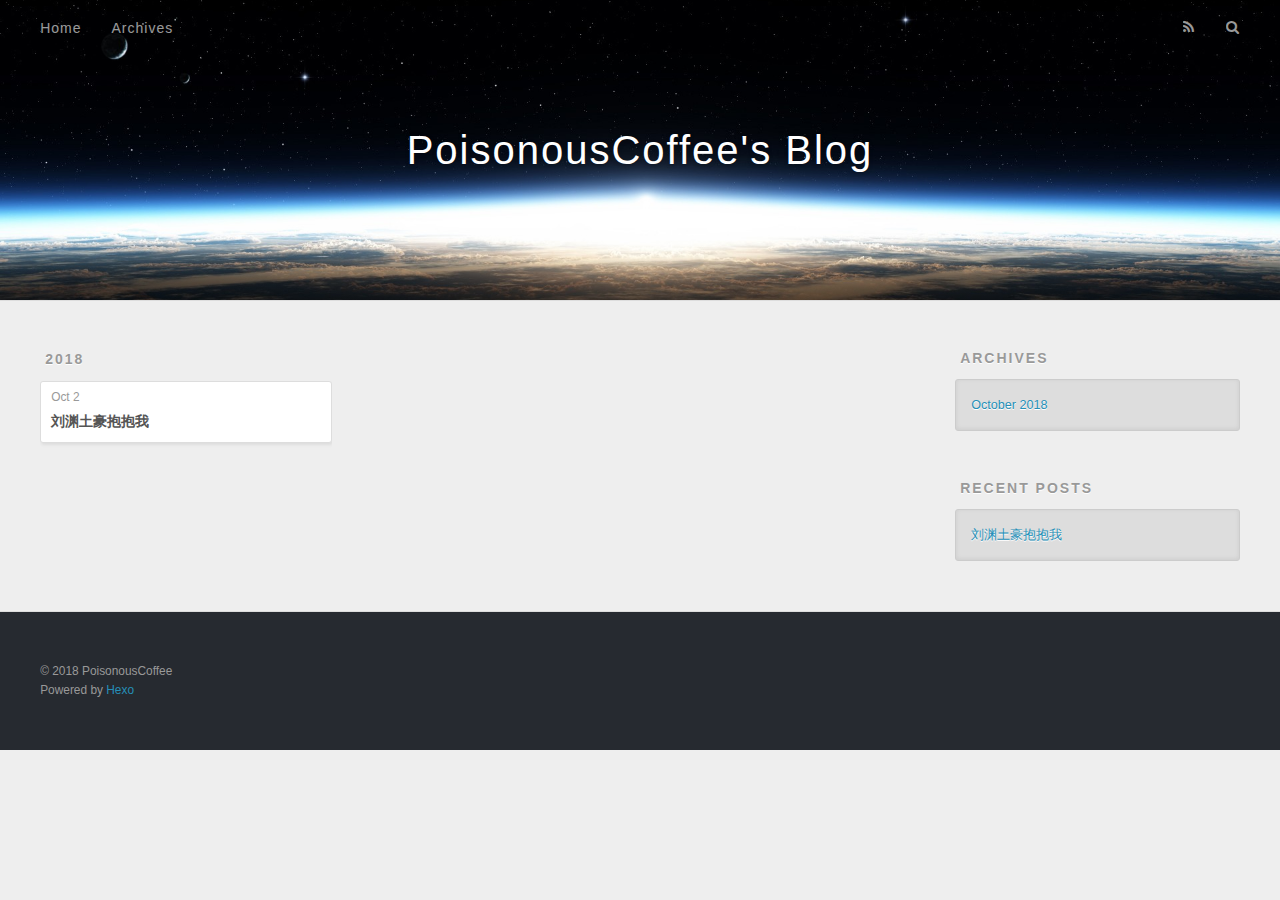
==== archives/index.html @ a5f3a091 "Site updated: 2018-10-02 22:45:24" ====
<!DOCTYPE html>
<html>
<head>
  <meta charset="utf-8">
  

  
  <title>Archives | PoisonousCoffee&#39;s Blog</title>
  <meta name="viewport" content="width=device-width, initial-scale=1, maximum-scale=1">
  <meta property="og:type" content="website">
<meta property="og:title" content="PoisonousCoffee&#39;s Blog">
<meta property="og:url" content="https://poisonouscoffee.github.io/archives/index.html">
<meta property="og:site_name" content="PoisonousCoffee&#39;s Blog">
<meta property="og:locale" content="default">
<meta name="twitter:card" content="summary">
<meta name="twitter:title" content="PoisonousCoffee&#39;s Blog">
  
    <link rel="alternate" href="/atom.xml" title="PoisonousCoffee&#39;s Blog" type="application/atom+xml">
  
  
    <link rel="icon" href="/favicon.png">
  
  
    <link href="//fonts.googleapis.com/css?family=Source+Code+Pro" rel="stylesheet" type="text/css">
  
  <link rel="stylesheet" href="/css/style.css">
</head>

<body>
  <div id="container">
    <div id="wrap">
      <header id="header">
  <div id="banner"></div>
  <div id="header-outer" class="outer">
    <div id="header-title" class="inner">
      <h1 id="logo-wrap">
        <a href="/" id="logo">PoisonousCoffee&#39;s Blog</a>
      </h1>
      
    </div>
    <div id="header-inner" class="inner">
      <nav id="main-nav">
        <a id="main-nav-toggle" class="nav-icon"></a>
        
          <a class="main-nav-link" href="/">Home</a>
        
          <a class="main-nav-link" href="/archives">Archives</a>
        
      </nav>
      <nav id="sub-nav">
        
          <a id="nav-rss-link" class="nav-icon" href="/atom.xml" title="RSS Feed"></a>
        
        <a id="nav-search-btn" class="nav-icon" title="Search"></a>
      </nav>
      <div id="search-form-wrap">
        <form action="//google.com/search" method="get" accept-charset="UTF-8" class="search-form"><input type="search" name="q" class="search-form-input" placeholder="Search"><button type="submit" class="search-form-submit">&#xF002;</button><input type="hidden" name="sitesearch" value="https://poisonouscoffee.github.io"></form>
      </div>
    </div>
  </div>
</header>
      <div class="outer">
        <section id="main">
  
  
    
    
      
      
      <section class="archives-wrap">
        <div class="archive-year-wrap">
          <a href="/archives/2018" class="archive-year">2018</a>
        </div>
        <div class="archives">
    
    <article class="archive-article archive-type-post">
  <div class="archive-article-inner">
    <header class="archive-article-header">
      <a href="/2018/10/02/刘渊土豪抱抱我/" class="archive-article-date">
  <time datetime="2018-10-02T14:28:50.000Z" itemprop="datePublished">Oct 2</time>
</a>
      
  
    <h1 itemprop="name">
      <a class="archive-article-title" href="/2018/10/02/刘渊土豪抱抱我/">刘渊土豪抱抱我</a>
    </h1>
  

    </header>
  </div>
</article>
  
  
    </div></section>
  


</section>
        
          <aside id="sidebar">
  
    

  
    

  
    
  
    
  <div class="widget-wrap">
    <h3 class="widget-title">Archives</h3>
    <div class="widget">
      <ul class="archive-list"><li class="archive-list-item"><a class="archive-list-link" href="/archives/2018/10/">October 2018</a></li></ul>
    </div>
  </div>


  
    
  <div class="widget-wrap">
    <h3 class="widget-title">Recent Posts</h3>
    <div class="widget">
      <ul>
        
          <li>
            <a href="/2018/10/02/刘渊土豪抱抱我/">刘渊土豪抱抱我</a>
          </li>
        
      </ul>
    </div>
  </div>

  
</aside>
        
      </div>
      <footer id="footer">
  
  <div class="outer">
    <div id="footer-info" class="inner">
      &copy; 2018 PoisonousCoffee<br>
      Powered by <a href="http://hexo.io/" target="_blank">Hexo</a>
    </div>
  </div>
</footer>
    </div>
    <nav id="mobile-nav">
  
    <a href="/" class="mobile-nav-link">Home</a>
  
    <a href="/archives" class="mobile-nav-link">Archives</a>
  
</nav>
    

<script src="//ajax.googleapis.com/ajax/libs/jquery/2.0.3/jquery.min.js"></script>


  <link rel="stylesheet" href="/fancybox/jquery.fancybox.css">
  <script src="/fancybox/jquery.fancybox.pack.js"></script>


<script src="/js/script.js"></script>



  </div>
</body>
</html>
---- css/style.css ----
body {
  width: 100%;
}
body:before,
body:after {
  content: "";
  display: table;
}
body:after {
  clear: both;
}
html,
body,
div,
span,
applet,
object,
iframe,
h1,
h2,
h3,
h4,
h5,
h6,
p,
blockquote,
pre,
a,
abbr,
acronym,
address,
big,
cite,
code,
del,
dfn,
em,
img,
ins,
kbd,
q,
s,
samp,
small,
strike,
strong,
sub,
sup,
tt,
var,
dl,
dt,
dd,
ol,
ul,
li,
fieldset,
form,
label,
legend,
table,
caption,
tbody,
tfoot,
thead,
tr,
th,
td {
  margin: 0;
  padding: 0;
  border: 0;
  outline: 0;
  font-weight: inherit;
  font-style: inherit;
  font-family: inherit;
  font-size: 100%;
  vertical-align: baseline;
}
body {
  line-height: 1;
  color: #000;
  background: #fff;
}
ol,
ul {
  list-style: none;
}
table {
  border-collapse: separate;
  border-spacing: 0;
  vertical-align: middle;
}
caption,
th,
td {
  text-align: left;
  font-weight: normal;
  vertical-align: middle;
}
a img {
  border: none;
}
input,
button {
  margin: 0;
  padding: 0;
}
input::-moz-focus-inner,
button::-moz-focus-inner {
  border: 0;
  padding: 0;
}
@font-face {
  font-family: FontAwesome;
  font-style: normal;
  font-weight: normal;
  src: url("fonts/fontawesome-webfont.eot?v=#4.0.3");
  src: url("fonts/fontawesome-webfont.eot?#iefix&v=#4.0.3") format("embedded-opentype"), url("fonts/fontawesome-webfont.woff?v=#4.0.3") format("woff"), url("fonts/fontawesome-webfont.ttf?v=#4.0.3") format("truetype"), url("fonts/fontawesome-webfont.svg#fontawesomeregular?v=#4.0.3") format("svg");
}
html,
body,
#container {
  height: 100%;
}
body {
  background: #eee;
  font: 14px -apple-system, BlinkMacSystemFont, "Segoe UI", "Roboto", "Oxygen", "Ubuntu", "Cantarell", "Fira Sans", "Droid Sans", "Helvetica Neue", sans-serif;
  -webkit-text-size-adjust: 100%;
}
.outer {
  max-width: 1220px;
  margin: 0 auto;
  padding: 0 20px;
}
.outer:before,
.outer:after {
  content: "";
  display: table;
}
.outer:after {
  clear: both;
}
.inner {
  display: inline;
  float: left;
  width: 98.33333333333333%;
  margin: 0 0.833333333333333%;
}
.left,
.alignleft {
  float: left;
}
.right,
.alignright {
  float: right;
}
.clear {
  clear: both;
}
#container {
  position: relative;
}
.mobile-nav-on {
  overflow: hidden;
}
#wrap {
  height: 100%;
  width: 100%;
  position: absolute;
  top: 0;
  left: 0;
  -webkit-transition: 0.2s ease-out;
  -moz-transition: 0.2s ease-out;
  -ms-transition: 0.2s ease-out;
  transition: 0.2s ease-out;
  z-index: 1;
  background: #eee;
}
.mobile-nav-on #wrap {
  left: 280px;
}
@media screen and (min-width: 768px) {
  #main {
    display: inline;
    float: left;
    width: 73.33333333333333%;
    margin: 0 0.833333333333333%;
  }
}
.article-date,
.article-category-link,
.archive-year,
.widget-title {
  text-decoration: none;
  text-transform: uppercase;
  letter-spacing: 2px;
  color: #999;
  margin-bottom: 1em;
  margin-left: 5px;
  line-height: 1em;
  text-shadow: 0 1px #fff;
  font-weight: bold;
}
.article-inner,
.archive-article-inner {
  background: #fff;
  -webkit-box-shadow: 1px 2px 3px #ddd;
  box-shadow: 1px 2px 3px #ddd;
  border: 1px solid #ddd;
  border-radius: 3px;
}
.article-entry h1,
.widget h1 {
  font-size: 2em;
}
.article-entry h2,
.widget h2 {
  font-size: 1.5em;
}
.article-entry h3,
.widget h3 {
  font-size: 1.3em;
}
.article-entry h4,
.widget h4 {
  font-size: 1.2em;
}
.article-entry h5,
.widget h5 {
  font-size: 1em;
}
.article-entry h6,
.widget h6 {
  font-size: 1em;
  color: #999;
}
.article-entry hr,
.widget hr {
  border: 1px dashed #ddd;
}
.article-entry strong,
.widget strong {
  font-weight: bold;
}
.article-entry em,
.widget em,
.article-entry cite,
.widget cite {
  font-style: italic;
}
.article-entry sup,
.widget sup,
.article-entry sub,
.widget sub {
  font-size: 0.75em;
  line-height: 0;
  position: relative;
  vertical-align: baseline;
}
.article-entry sup,
.widget sup {
  top: -0.5em;
}
.article-entry sub,
.widget sub {
  bottom: -0.2em;
}
.article-entry small,
.widget small {
  font-size: 0.85em;
}
.article-entry acronym,
.widget acronym,
.article-entry abbr,
.widget abbr {
  border-bottom: 1px dotted;
}
.article-entry ul,
.widget ul,
.article-entry ol,
.widget ol,
.article-entry dl,
.widget dl {
  margin: 0 20px;
  line-height: 1.6em;
}
.article-entry ul ul,
.widget ul ul,
.article-entry ol ul,
.widget ol ul,
.article-entry ul ol,
.widget ul ol,
.article-entry ol ol,
.widget ol ol {
  margin-top: 0;
  margin-bottom: 0;
}
.article-entry ul,
.widget ul {
  list-style: disc;
}
.article-entry ol,
.widget ol {
  list-style: decimal;
}
.article-entry dt,
.widget dt {
  font-weight: bold;
}
#header {
  height: 300px;
  position: relative;
  border-bottom: 1px solid #ddd;
}
#header:before,
#header:after {
  content: "";
  position: absolute;
  left: 0;
  right: 0;
  height: 40px;
}
#header:before {
  top: 0;
  background: -webkit-linear-gradient(rgba(0,0,0,0.2), transparent);
  background: -moz-linear-gradient(rgba(0,0,0,0.2), transparent);
  background: -ms-linear-gradient(rgba(0,0,0,0.2), transparent);
  background: linear-gradient(rgba(0,0,0,0.2), transparent);
}
#header:after {
  bottom: 0;
  background: -webkit-linear-gradient(transparent, rgba(0,0,0,0.2));
  background: -moz-linear-gradient(transparent, rgba(0,0,0,0.2));
  background: -ms-linear-gradient(transparent, rgba(0,0,0,0.2));
  background: linear-gradient(transparent, rgba(0,0,0,0.2));
}
#header-outer {
  height: 100%;
  position: relative;
}
#header-inner {
  position: relative;
  overflow: hidden;
}
#banner {
  position: absolute;
  top: 0;
  left: 0;
  width: 100%;
  height: 100%;
  background: url("images/banner.jpg") center #000;
  -webkit-background-size: cover;
  -moz-background-size: cover;
  background-size: cover;
  z-index: -1;
}
#header-title {
  text-align: center;
  height: 40px;
  position: absolute;
  top: 50%;
  left: 0;
  margin-top: -20px;
}
#logo,
#subtitle {
  text-decoration: none;
  color: #fff;
  font-weight: 300;
  text-shadow: 0 1px 4px rgba(0,0,0,0.3);
}
#logo {
  font-size: 40px;
  line-height: 40px;
  letter-spacing: 2px;
}
#subtitle {
  font-size: 16px;
  line-height: 16px;
  letter-spacing: 1px;
}
#subtitle-wrap {
  margin-top: 16px;
}
#main-nav {
  float: left;
  margin-left: -15px;
}
.nav-icon,
.main-nav-link {
  float: left;
  color: #fff;
  opacity: 0.6;
  text-decoration: none;
  text-shadow: 0 1px rgba(0,0,0,0.2);
  -webkit-transition: opacity 0.2s;
  -moz-transition: opacity 0.2s;
  -ms-transition: opacity 0.2s;
  transition: opacity 0.2s;
  display: block;
  padding: 20px 15px;
}
.nav-icon:hover,
.main-nav-link:hover {
  opacity: 1;
}
.nav-icon {
  font-family: FontAwesome;
  text-align: center;
  font-size: 14px;
  width: 14px;
  height: 14px;
  padding: 20px 15px;
  position: relative;
  cursor: pointer;
}
.main-nav-link {
  font-weight: 300;
  letter-spacing: 1px;
}
@media screen and (max-width: 479px) {
  .main-nav-link {
    display: none;
  }
}
#main-nav-toggle {
  display: none;
}
#main-nav-toggle:before {
  content: "\f0c9";
}
@media screen and (max-width: 479px) {
  #main-nav-toggle {
    display: block;
  }
}
#sub-nav {
  float: right;
  margin-right: -15px;
}
#nav-rss-link:before {
  content: "\f09e";
}
#nav-search-btn:before {
  content: "\f002";
}
#search-form-wrap {
  position: absolute;
  top: 15px;
  width: 150px;
  height: 30px;
  right: -150px;
  opacity: 0;
  -webkit-transition: 0.2s ease-out;
  -moz-transition: 0.2s ease-out;
  -ms-transition: 0.2s ease-out;
  transition: 0.2s ease-out;
}
#search-form-wrap.on {
  opacity: 1;
  right: 0;
}
@media screen and (max-width: 479px) {
  #search-form-wrap {
    width: 100%;
    right: -100%;
  }
}
.search-form {
  position: absolute;
  top: 0;
  left: 0;
  right: 0;
  background: #fff;
  padding: 5px 15px;
  border-radius: 15px;
  -webkit-box-shadow: 0 0 10px rgba(0,0,0,0.3);
  box-shadow: 0 0 10px rgba(0,0,0,0.3);
}
.search-form-input {
  border: none;
  background: none;
  color: #555;
  width: 100%;
  font: 13px -apple-system, BlinkMacSystemFont, "Segoe UI", "Roboto", "Oxygen", "Ubuntu", "Cantarell", "Fira Sans", "Droid Sans", "Helvetica Neue", sans-serif;
  outline: none;
}
.search-form-input::-webkit-search-results-decoration,
.search-form-input::-webkit-search-cancel-button {
  -webkit-appearance: none;
}
.search-form-submit {
  position: absolute;
  top: 50%;
  right: 10px;
  margin-top: -7px;
  font: 13px FontAwesome;
  border: none;
  background: none;
  color: #bbb;
  cursor: pointer;
}
.search-form-submit:hover,
.search-form-submit:focus {
  color: #777;
}
.article {
  margin: 50px 0;
}
.article-inner {
  overflow: hidden;
}
.article-meta:before,
.article-meta:after {
  content: "";
  display: table;
}
.article-meta:after {
  clear: both;
}
.article-date {
  float: left;
}
.article-category {
  float: left;
  line-height: 1em;
  color: #ccc;
  text-shadow: 0 1px #fff;
  margin-left: 8px;
}
.article-category:before {
  content: "\2022";
}
.article-category-link {
  margin: 0 12px 1em;
}
.article-header {
  padding: 20px 20px 0;
}
.article-title {
  text-decoration: none;
  font-size: 2em;
  font-weight: bold;
  color: #555;
  line-height: 1.1em;
  -webkit-transition: color 0.2s;
  -moz-transition: color 0.2s;
  -ms-transition: color 0.2s;
  transition: color 0.2s;
}
a.article-title:hover {
  color: #258fb8;
}
.article-entry {
  color: #555;
  padding: 0 20px;
}
.article-entry:before,
.article-entry:after {
  content: "";
  display: table;
}
.article-entry:after {
  clear: both;
}
.article-entry p,
.article-entry table {
  line-height: 1.6em;
  margin: 1.6em 0;
}
.article-entry h1,
.article-entry h2,
.article-entry h3,
.article-entry h4,
.article-entry h5,
.article-entry h6 {
  font-weight: bold;
}
.article-entry h1,
.article-entry h2,
.article-entry h3,
.article-entry h4,
.article-entry h5,
.article-entry h6 {
  line-height: 1.1em;
  margin: 1.1em 0;
}
.article-entry a {
  color: #258fb8;
  text-decoration: none;
}
.article-entry a:hover {
  text-decoration: underline;
}
.article-entry ul,
.article-entry ol,
.article-entry dl {
  margin-top: 1.6em;
  margin-bottom: 1.6em;
}
.article-entry img,
.article-entry video {
  max-width: 100%;
  height: auto;
  display: block;
  margin: auto;
}
.article-entry iframe {
  border: none;
}
.article-entry table {
  width: 100%;
  border-collapse: collapse;
  border-spacing: 0;
}
.article-entry th {
  font-weight: bold;
  border-bottom: 3px solid #ddd;
  padding-bottom: 0.5em;
}
.article-entry td {
  border-bottom: 1px solid #ddd;
  padding: 10px 0;
}
.article-entry blockquote {
  font-family: Georgia, "Times New Roman", serif;
  font-size: 1.4em;
  margin: 1.6em 20px;
  text-align: center;
}
.article-entry blockquote footer {
  font-size: 14px;
  margin: 1.6em 0;
  font-family: -apple-system, BlinkMacSystemFont, "Segoe UI", "Roboto", "Oxygen", "Ubuntu", "Cantarell", "Fira Sans", "Droid Sans", "Helvetica Neue", sans-serif;
}
.article-entry blockquote footer cite:before {
  content: "—";
  padding: 0 0.5em;
}
.article-entry .pullquote {
  text-align: left;
  width: 45%;
  margin: 0;
}
.article-entry .pullquote.left {
  margin-left: 0.5em;
  margin-right: 1em;
}
.article-entry .pullquote.right {
  margin-right: 0.5em;
  margin-left: 1em;
}
.article-entry .caption {
  color: #999;
  display: block;
  font-size: 0.9em;
  margin-top: 0.5em;
  position: relative;
  text-align: center;
}
.article-entry .video-container {
  position: relative;
  padding-top: 56.25%;
  height: 0;
  overflow: hidden;
}
.article-entry .video-container iframe,
.article-entry .video-container object,
.article-entry .video-container embed {
  position: absolute;
  top: 0;
  left: 0;
  width: 100%;
  height: 100%;
  margin-top: 0;
}
.article-more-link a {
  display: inline-block;
  line-height: 1em;
  padding: 6px 15px;
  border-radius: 15px;
  background: #eee;
  color: #999;
  text-shadow: 0 1px #fff;
  text-decoration: none;
}
.article-more-link a:hover {
  background: #258fb8;
  color: #fff;
  text-decoration: none;
  text-shadow: 0 1px #1e7293;
}
.article-footer {
  font-size: 0.85em;
  line-height: 1.6em;
  border-top: 1px solid #ddd;
  padding-top: 1.6em;
  margin: 0 20px 20px;
}
.article-footer:before,
.article-footer:after {
  content: "";
  display: table;
}
.article-footer:after {
  clear: both;
}
.article-footer a {
  color: #999;
  text-decoration: none;
}
.article-footer a:hover {
  color: #555;
}
.article-tag-list-item {
  float: left;
  margin-right: 10px;
}
.article-tag-list-link:before {
  content: "#";
}
.article-comment-link {
  float: right;
}
.article-comment-link:before {
  content: "\f075";
  font-family: FontAwesome;
  padding-right: 8px;
}
.article-share-link {
  cursor: pointer;
  float: right;
  margin-left: 20px;
}
.article-share-link:before {
  content: "\f064";
  font-family: FontAwesome;
  padding-right: 6px;
}
#article-nav {
  position: relative;
}
#article-nav:before,
#article-nav:after {
  content: "";
  display: table;
}
#article-nav:after {
  clear: both;
}
@media screen and (min-width: 768px) {
  #article-nav {
    margin: 50px 0;
  }
  #article-nav:before {
    width: 8px;
    height: 8px;
    position: absolute;
    top: 50%;
    left: 50%;
    margin-top: -4px;
    margin-left: -4px;
    content: "";
    border-radius: 50%;
    background: #ddd;
    -webkit-box-shadow: 0 1px 2px #fff;
    box-shadow: 0 1px 2px #fff;
  }
}
.article-nav-link-wrap {
  text-decoration: none;
  text-shadow: 0 1px #fff;
  color: #999;
  -webkit-box-sizing: border-box;
  -moz-box-sizing: border-box;
  box-sizing: border-box;
  margin-top: 50px;
  text-align: center;
  display: block;
}
.article-nav-link-wrap:hover {
  color: #555;
}
@media screen and (min-width: 768px) {
  .article-nav-link-wrap {
    width: 50%;
    margin-top: 0;
  }
}
@media screen and (min-width: 768px) {
  #article-nav-newer {
    float: left;
    text-align: right;
    padding-right: 20px;
  }
}
@media screen and (min-width: 768px) {
  #article-nav-older {
    float: right;
    text-align: left;
    padding-left: 20px;
  }
}
.article-nav-caption {
  text-transform: uppercase;
  letter-spacing: 2px;
  color: #ddd;
  line-height: 1em;
  font-weight: bold;
}
#article-nav-newer .article-nav-caption {
  margin-right: -2px;
}
.article-nav-title {
  font-size: 0.85em;
  line-height: 1.6em;
  margin-top: 0.5em;
}
.article-share-box {
  position: absolute;
  display: none;
  background: #fff;
  -webkit-box-shadow: 1px 2px 10px rgba(0,0,0,0.2);
  box-shadow: 1px 2px 10px rgba(0,0,0,0.2);
  border-radius: 3px;
  margin-left: -145px;
  overflow: hidden;
  z-index: 1;
}
.article-share-box.on {
  display: block;
}
.article-share-input {
  width: 100%;
  background: none;
  -webkit-box-sizing: border-box;
  -moz-box-sizing: border-box;
  box-sizing: border-box;
  font: 14px -apple-system, BlinkMacSystemFont, "Segoe UI", "Roboto", "Oxygen", "Ubuntu", "Cantarell", "Fira Sans", "Droid Sans", "Helvetica Neue", sans-serif;
  padding: 0 15px;
  color: #555;
  outline: none;
  border: 1px solid #ddd;
  border-radius: 3px 3px 0 0;
  height: 36px;
  line-height: 36px;
}
.article-share-links {
  background: #eee;
}
.article-share-links:before,
.article-share-links:after {
  content: "";
  display: table;
}
.article-share-links:after {
  clear: both;
}
.article-share-twitter,
.article-share-facebook,
.article-share-pinterest,
.article-share-google {
  width: 50px;
  height: 36px;
  display: block;
  float: left;
  position: relative;
  color: #999;
  text-shadow: 0 1px #fff;
}
.article-share-twitter:before,
.article-share-facebook:before,
.article-share-pinterest:before,
.article-share-google:before {
  font-size: 20px;
  font-family: FontAwesome;
  width: 20px;
  height: 20px;
  position: absolute;
  top: 50%;
  left: 50%;
  margin-top: -10px;
  margin-left: -10px;
  text-align: center;
}
.article-share-twitter:hover,
.article-share-facebook:hover,
.article-share-pinterest:hover,
.article-share-google:hover {
  color: #fff;
}
.article-share-twitter:before {
  content: "\f099";
}
.article-share-twitter:hover {
  background: #00aced;
  text-shadow: 0 1px #008abe;
}
.article-share-facebook:before {
  content: "\f09a";
}
.article-share-facebook:hover {
  background: #3b5998;
  text-shadow: 0 1px #2f477a;
}
.article-share-pinterest:before {
  content: "\f0d2";
}
.article-share-pinterest:hover {
  background: #cb2027;
  text-shadow: 0 1px #a21a1f;
}
.article-share-google:before {
  content: "\f0d5";
}
.article-share-google:hover {
  background: #dd4b39;
  text-shadow: 0 1px #be3221;
}
.article-gallery {
  background: #000;
  position: relative;
}
.article-gallery-photos {
  position: relative;
  overflow: hidden;
}
.article-gallery-img {
  display: none;
  max-width: 100%;
}
.article-gallery-img:first-child {
  display: block;
}
.article-gallery-img.loaded {
  position: absolute;
  display: block;
}
.article-gallery-img img {
  display: block;
  max-width: 100%;
  margin: 0 auto;
}
#comments {
  background: #fff;
  -webkit-box-shadow: 1px 2px 3px #ddd;
  box-shadow: 1px 2px 3px #ddd;
  padding: 20px;
  border: 1px solid #ddd;
  border-radius: 3px;
  margin: 50px 0;
}
#comments a {
  color: #258fb8;
}
.archives-wrap {
  margin: 50px 0;
}
.archives:before,
.archives:after {
  content: "";
  display: table;
}
.archives:after {
  clear: both;
}
.archive-year-wrap {
  margin-bottom: 1em;
}
.archives {
  -webkit-column-gap: 10px;
  -moz-column-gap: 10px;
  column-gap: 10px;
}
@media screen and (min-width: 480px) and (max-width: 767px) {
  .archives {
    -webkit-column-count: 2;
    -moz-column-count: 2;
    column-count: 2;
  }
}
@media screen and (min-width: 768px) {
  .archives {
    -webkit-column-count: 3;
    -moz-column-count: 3;
    column-count: 3;
  }
}
.archive-article {
  -webkit-column-break-inside: avoid;
  page-break-inside: avoid;
  overflow: hidden;
  break-inside: avoid-column;
}
.archive-article-inner {
  padding: 10px;
  margin-bottom: 15px;
}
.archive-article-title {
  text-decoration: none;
  font-weight: bold;
  color: #555;
  -webkit-transition: color 0.2s;
  -moz-transition: color 0.2s;
  -ms-transition: color 0.2s;
  transition: color 0.2s;
  line-height: 1.6em;
}
.archive-article-title:hover {
  color: #258fb8;
}
.archive-article-footer {
  margin-top: 1em;
}
.archive-article-date {
  color: #999;
  text-decoration: none;
  font-size: 0.85em;
  line-height: 1em;
  margin-bottom: 0.5em;
  display: block;
}
#page-nav {
  margin: 50px auto;
  background: #fff;
  -webkit-box-shadow: 1px 2px 3px #ddd;
  box-shadow: 1px 2px 3px #ddd;
  border: 1px solid #ddd;
  border-radius: 3px;
  text-align: center;
  color: #999;
  overflow: hidden;
}
#page-nav:before,
#page-nav:after {
  content: "";
  display: table;
}
#page-nav:after {
  clear: both;
}
#page-nav a,
#page-nav span {
  padding: 10px 20px;
  line-height: 1;
  height: 2ex;
}
#page-nav a {
  color: #999;
  text-decoration: none;
}
#page-nav a:hover {
  background: #999;
  color: #fff;
}
#page-nav .prev {
  float: left;
}
#page-nav .next {
  float: right;
}
#page-nav .page-number {
  display: inline-block;
}
@media screen and (max-width: 479px) {
  #page-nav .page-number {
    display: none;
  }
}
#page-nav .current {
  color: #555;
  font-weight: bold;
}
#page-nav .space {
  color: #ddd;
}
#footer {
  background: #262a30;
  padding: 50px 0;
  border-top: 1px solid #ddd;
  color: #999;
}
#footer a {
  color: #258fb8;
  text-decoration: none;
}
#footer a:hover {
  text-decoration: underline;
}
#footer-info {
  line-height: 1.6em;
  font-size: 0.85em;
}
.article-entry pre,
.article-entry .highlight {
  background: #2d2d2d;
  margin: 0 -20px;
  padding: 15px 20px;
  border-style: solid;
  border-color: #ddd;
  border-width: 1px 0;
  overflow: auto;
  color: #ccc;
  line-height: 22.400000000000002px;
}
.article-entry .highlight .gutter pre,
.article-entry .gist .gist-file .gist-data .line-numbers {
  color: #666;
  font-size: 0.85em;
}
.article-entry pre,
.article-entry code {
  font-family: "Source Code Pro", Consolas, Monaco, Menlo, Consolas, monospace;
}
.article-entry code {
  background: #eee;
  text-shadow: 0 1px #fff;
  padding: 0 0.3em;
}
.article-entry pre code {
  background: none;
  text-shadow: none;
  padding: 0;
}
.article-entry .highlight pre {
  border: none;
  margin: 0;
  padding: 0;
}
.article-entry .highlight table {
  margin: 0;
  width: auto;
}
.article-entry .highlight td {
  border: none;
  padding: 0;
}
.article-entry .highlight figcaption {
  font-size: 0.85em;
  color: #999;
  line-height: 1em;
  margin-bottom: 1em;
}
.article-entry .highlight figcaption:before,
.article-entry .highlight figcaption:after {
  content: "";
  display: table;
}
.article-entry .highlight figcaption:after {
  clear: both;
}
.article-entry .highlight figcaption a {
  float: right;
}
.article-entry .highlight .gutter pre {
  text-align: right;
  padding-right: 20px;
}
.article-entry .highlight .line {
  height: 22.400000000000002px;
}
.article-entry .highlight .line.marked {
  background: #515151;
}
.article-entry .gist {
  margin: 0 -20px;
  border-style: solid;
  border-color: #ddd;
  border-width: 1px 0;
  background: #2d2d2d;
  padding: 15px 20px 15px 0;
}
.article-entry .gist .gist-file {
  border: none;
  font-family: "Source Code Pro", Consolas, Monaco, Menlo, Consolas, monospace;
  margin: 0;
}
.article-entry .gist .gist-file .gist-data {
  background: none;
  border: none;
}
.article-entry .gist .gist-file .gist-data .line-numbers {
  background: none;
  border: none;
  padding: 0 20px 0 0;
}
.article-entry .gist .gist-file .gist-data .line-data {
  padding: 0 !important;
}
.article-entry .gist .gist-file .highlight {
  margin: 0;
  padding: 0;
  border: none;
}
.article-entry .gist .gist-file .gist-meta {
  background: #2d2d2d;
  color: #999;
  font: 0.85em -apple-system, BlinkMacSystemFont, "Segoe UI", "Roboto", "Oxygen", "Ubuntu", "Cantarell", "Fira Sans", "Droid Sans", "Helvetica Neue", sans-serif;
  text-shadow: 0 0;
  padding: 0;
  margin-top: 1em;
  margin-left: 20px;
}
.article-entry .gist .gist-file .gist-meta a {
  color: #258fb8;
  font-weight: normal;
}
.article-entry .gist .gist-file .gist-meta a:hover {
  text-decoration: underline;
}
pre .comment,
pre .title {
  color: #999;
}
pre .variable,
pre .attribute,
pre .tag,
pre .regexp,
pre .ruby .constant,
pre .xml .tag .title,
pre .xml .pi,
pre .xml .doctype,
pre .html .doctype,
pre .css .id,
pre .css .class,
pre .css .pseudo {
  color: #f2777a;
}
pre .number,
pre .preprocessor,
pre .built_in,
pre .literal,
pre .params,
pre .constant {
  color: #f99157;
}
pre .class,
pre .ruby .class .title,
pre .css .rules .attribute {
  color: #9c9;
}
pre .string,
pre .value,
pre .inheritance,
pre .header,
pre .ruby .symbol,
pre .xml .cdata {
  color: #9c9;
}
pre .css .hexcolor {
  color: #6cc;
}
pre .function,
pre .python .decorator,
pre .python .title,
pre .ruby .function .title,
pre .ruby .title .keyword,
pre .perl .sub,
pre .javascript .title,
pre .coffeescript .title {
  color: #69c;
}
pre .keyword,
pre .javascript .function {
  color: #c9c;
}
@media screen and (max-width: 479px) {
  #mobile-nav {
    position: absolute;
    top: 0;
    left: 0;
    width: 280px;
    height: 100%;
    background: #191919;
    border-right: 1px solid #fff;
  }
}
@media screen and (max-width: 479px) {
  .mobile-nav-link {
    display: block;
    color: #999;
    text-decoration: none;
    padding: 15px 20px;
    font-weight: bold;
  }
  .mobile-nav-link:hover {
    color: #fff;
  }
}
@media screen and (min-width: 768px) {
  #sidebar {
    display: inline;
    float: left;
    width: 23.333333333333332%;
    margin: 0 0.833333333333333%;
  }
}
.widget-wrap {
  margin: 50px 0;
}
.widget {
  color: #777;
  text-shadow: 0 1px #fff;
  background: #ddd;
  -webkit-box-shadow: 0 -1px 4px #ccc inset;
  box-shadow: 0 -1px 4px #ccc inset;
  border: 1px solid #ccc;
  padding: 15px;
  border-radius: 3px;
}
.widget a {
  color: #258fb8;
  text-decoration: none;
}
.widget a:hover {
  text-decoration: underline;
}
.widget ul ul,
.widget ol ul,
.widget dl ul,
.widget ul ol,
.widget ol ol,
.widget dl ol,
.widget ul dl,
.widget ol dl,
.widget dl dl {
  margin-left: 15px;
  list-style: disc;
}
.widget {
  line-height: 1.6em;
  word-wrap: break-word;
  font-size: 0.9em;
}
.widget ul,
.widget ol {
  list-style: none;
  margin: 0;
}
.widget ul ul,
.widget ol ul,
.widget ul ol,
.widget ol ol {
  margin: 0 20px;
}
.widget ul ul,
.widget ol ul {
  list-style: disc;
}
.widget ul ol,
.widget ol ol {
  list-style: decimal;
}
.category-list-count,
.tag-list-count,
.archive-list-count {
  padding-left: 5px;
  color: #999;
  font-size: 0.85em;
}
.category-list-count:before,
.tag-list-count:before,
.archive-list-count:before {
  content: "(";
}
.category-list-count:after,
.tag-list-count:after,
.archive-list-count:after {
  content: ")";
}
.tagcloud a {
  margin-right: 5px;
  display: inline-block;
}
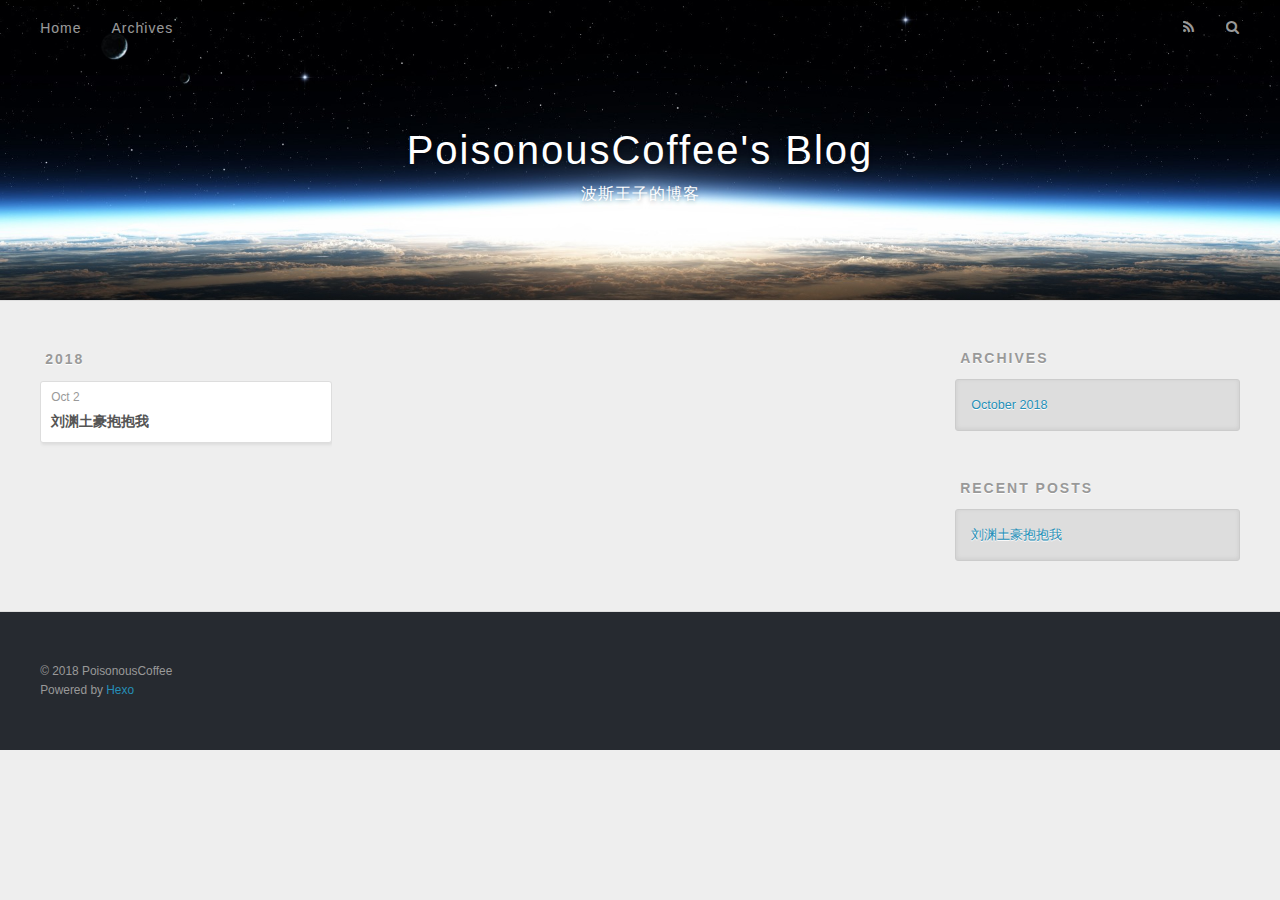
==== commit 78dac372: "Site updated: 2018-10-02 23:04:30" ====
--- a/archives/index.html
+++ b/archives/index.html
@@ -36,6 +36,10 @@
       <h1 id="logo-wrap">
         <a href="/" id="logo">PoisonousCoffee&#39;s Blog</a>
       </h1>
+      
+        <h2 id="subtitle-wrap">
+          <a href="/" id="subtitle">波斯王子的博客</a>
+        </h2>
       
     </div>
     <div id="header-inner" class="inner">
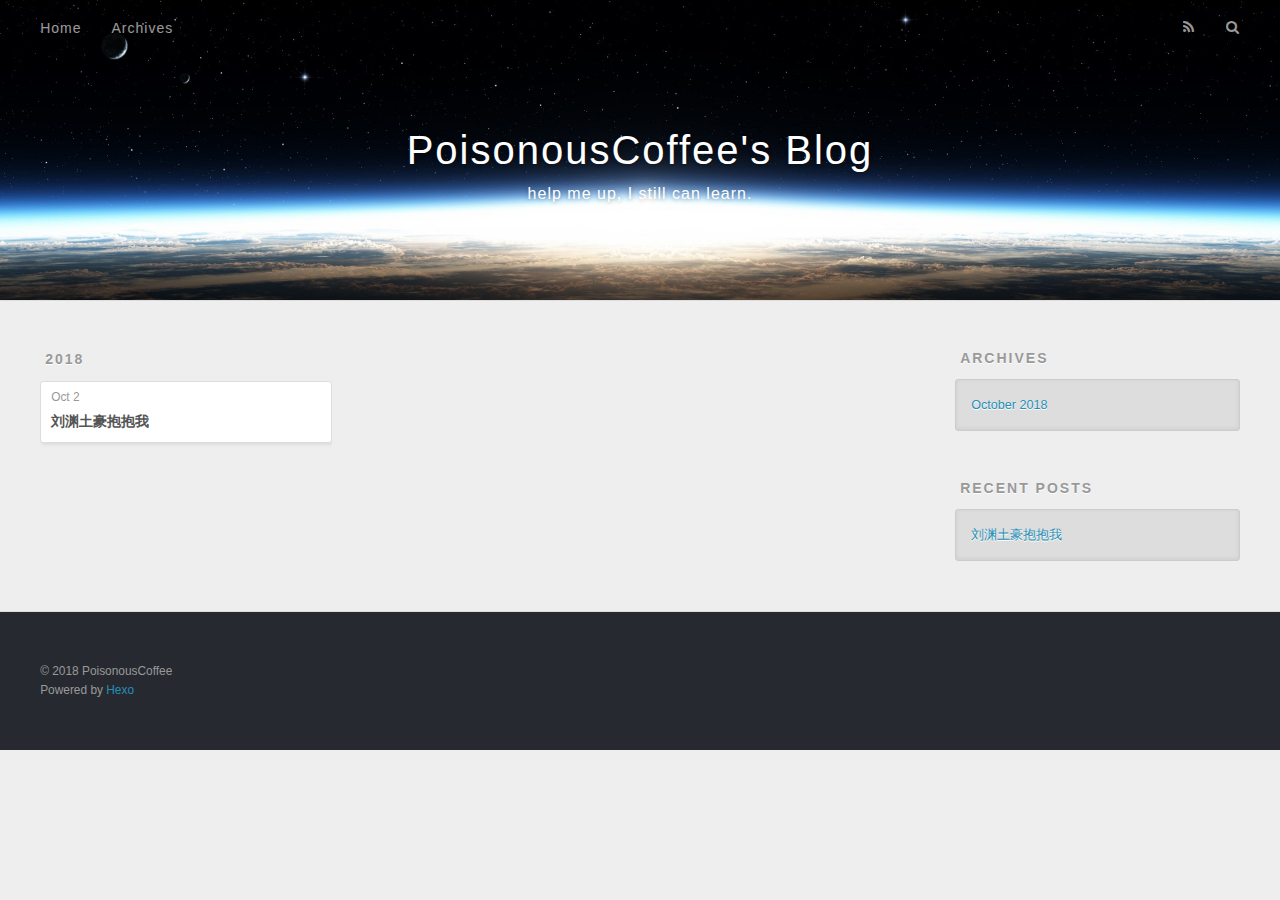
==== commit dd169e7f: "Site updated: 2018-10-02 23:28:53" ====
--- a/archives/index.html
+++ b/archives/index.html
@@ -7,13 +7,17 @@
   
   <title>Archives | PoisonousCoffee&#39;s Blog</title>
   <meta name="viewport" content="width=device-width, initial-scale=1, maximum-scale=1">
-  <meta property="og:type" content="website">
+  <meta name="description" content="想做一个没有感情的CTFer">
+<meta name="keywords" content="波斯王子">
+<meta property="og:type" content="website">
 <meta property="og:title" content="PoisonousCoffee&#39;s Blog">
 <meta property="og:url" content="https://poisonouscoffee.github.io/archives/index.html">
 <meta property="og:site_name" content="PoisonousCoffee&#39;s Blog">
+<meta property="og:description" content="想做一个没有感情的CTFer">
 <meta property="og:locale" content="default">
 <meta name="twitter:card" content="summary">
 <meta name="twitter:title" content="PoisonousCoffee&#39;s Blog">
+<meta name="twitter:description" content="想做一个没有感情的CTFer">
   
     <link rel="alternate" href="/atom.xml" title="PoisonousCoffee&#39;s Blog" type="application/atom+xml">
   
@@ -38,7 +42,7 @@
       </h1>
       
         <h2 id="subtitle-wrap">
-          <a href="/" id="subtitle">波斯王子的博客</a>
+          <a href="/" id="subtitle">help me up, I still can learn.</a>
         </h2>
       
     </div>
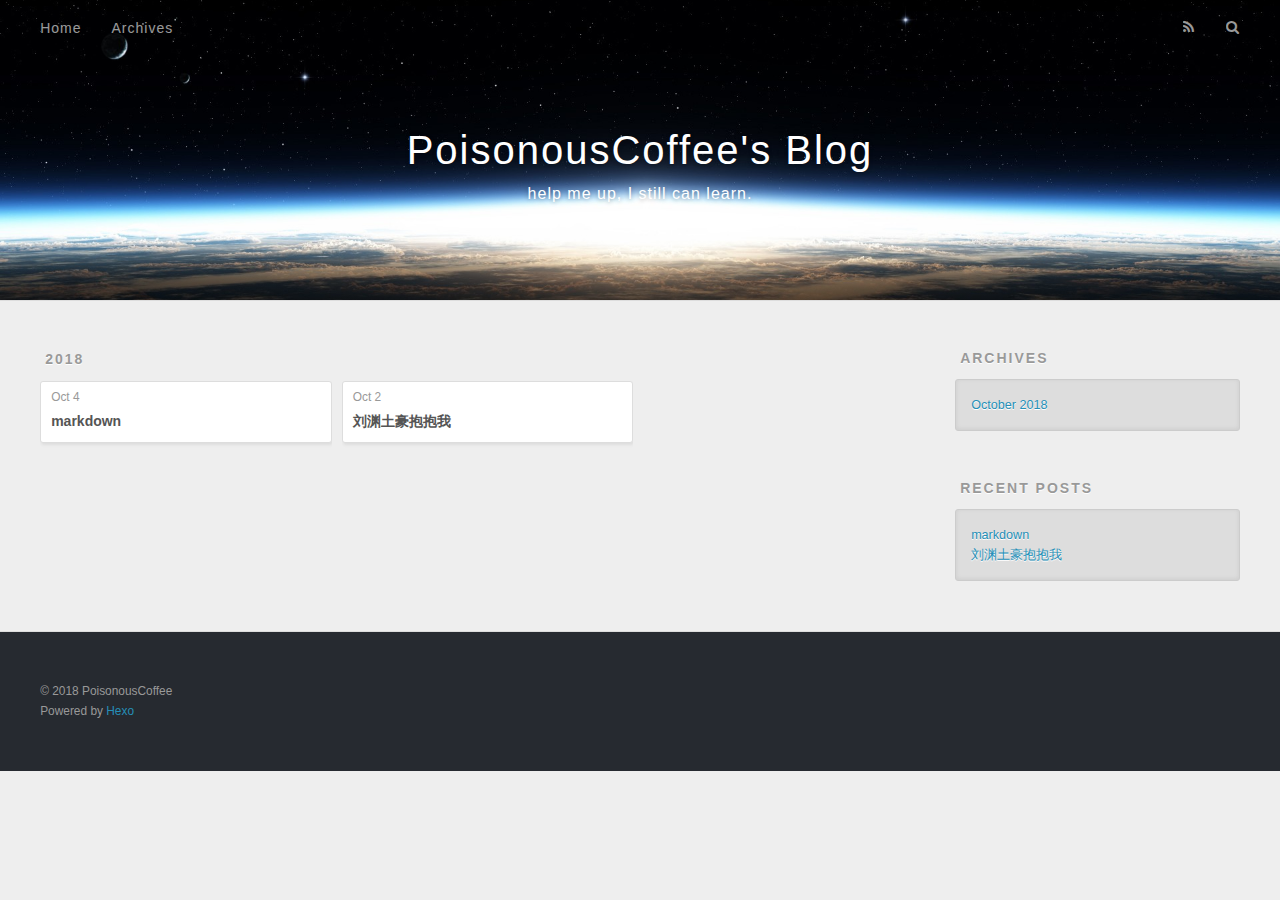
==== commit b2cd42ed: "Site updated: 2018-10-04 13:31:47" ====
--- a/archives/index.html
+++ b/archives/index.html
@@ -84,6 +84,25 @@
     <article class="archive-article archive-type-post">
   <div class="archive-article-inner">
     <header class="archive-article-header">
+      <a href="/2018/10/04/markdown/" class="archive-article-date">
+  <time datetime="2018-10-04T05:30:32.000Z" itemprop="datePublished">Oct 4</time>
+</a>
+      
+  
+    <h1 itemprop="name">
+      <a class="archive-article-title" href="/2018/10/04/markdown/">markdown</a>
+    </h1>
+  
+
+    </header>
+  </div>
+</article>
+  
+    
+    
+    <article class="archive-article archive-type-post">
+  <div class="archive-article-inner">
+    <header class="archive-article-header">
       <a href="/2018/10/02/刘渊土豪抱抱我/" class="archive-article-date">
   <time datetime="2018-10-02T14:28:50.000Z" itemprop="datePublished">Oct 2</time>
 </a>
@@ -132,6 +151,10 @@
       <ul>
         
           <li>
+            <a href="/2018/10/04/markdown/">markdown</a>
+          </li>
+        
+          <li>
             <a href="/2018/10/02/刘渊土豪抱抱我/">刘渊土豪抱抱我</a>
           </li>
         
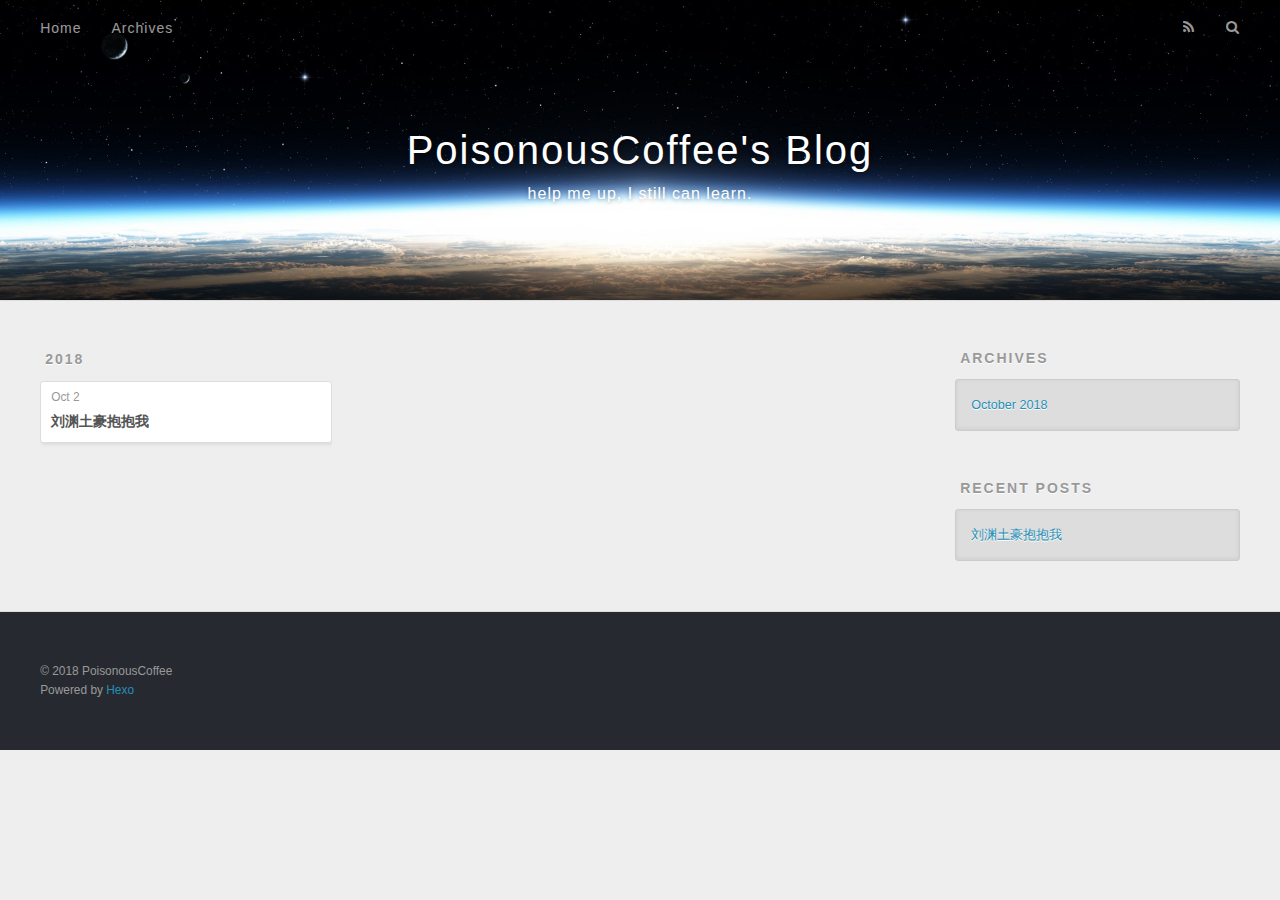
==== commit 4e257bc3: "Site updated: 2018-10-04 15:13:26" ====
--- a/archives/index.html
+++ b/archives/index.html
@@ -84,25 +84,6 @@
     <article class="archive-article archive-type-post">
   <div class="archive-article-inner">
     <header class="archive-article-header">
-      <a href="/2018/10/04/markdown/" class="archive-article-date">
-  <time datetime="2018-10-04T05:30:32.000Z" itemprop="datePublished">Oct 4</time>
-</a>
-      
-  
-    <h1 itemprop="name">
-      <a class="archive-article-title" href="/2018/10/04/markdown/">markdown</a>
-    </h1>
-  
-
-    </header>
-  </div>
-</article>
-  
-    
-    
-    <article class="archive-article archive-type-post">
-  <div class="archive-article-inner">
-    <header class="archive-article-header">
       <a href="/2018/10/02/刘渊土豪抱抱我/" class="archive-article-date">
   <time datetime="2018-10-02T14:28:50.000Z" itemprop="datePublished">Oct 2</time>
 </a>
@@ -151,10 +132,6 @@
       <ul>
         
           <li>
-            <a href="/2018/10/04/markdown/">markdown</a>
-          </li>
-        
-          <li>
             <a href="/2018/10/02/刘渊土豪抱抱我/">刘渊土豪抱抱我</a>
           </li>
         
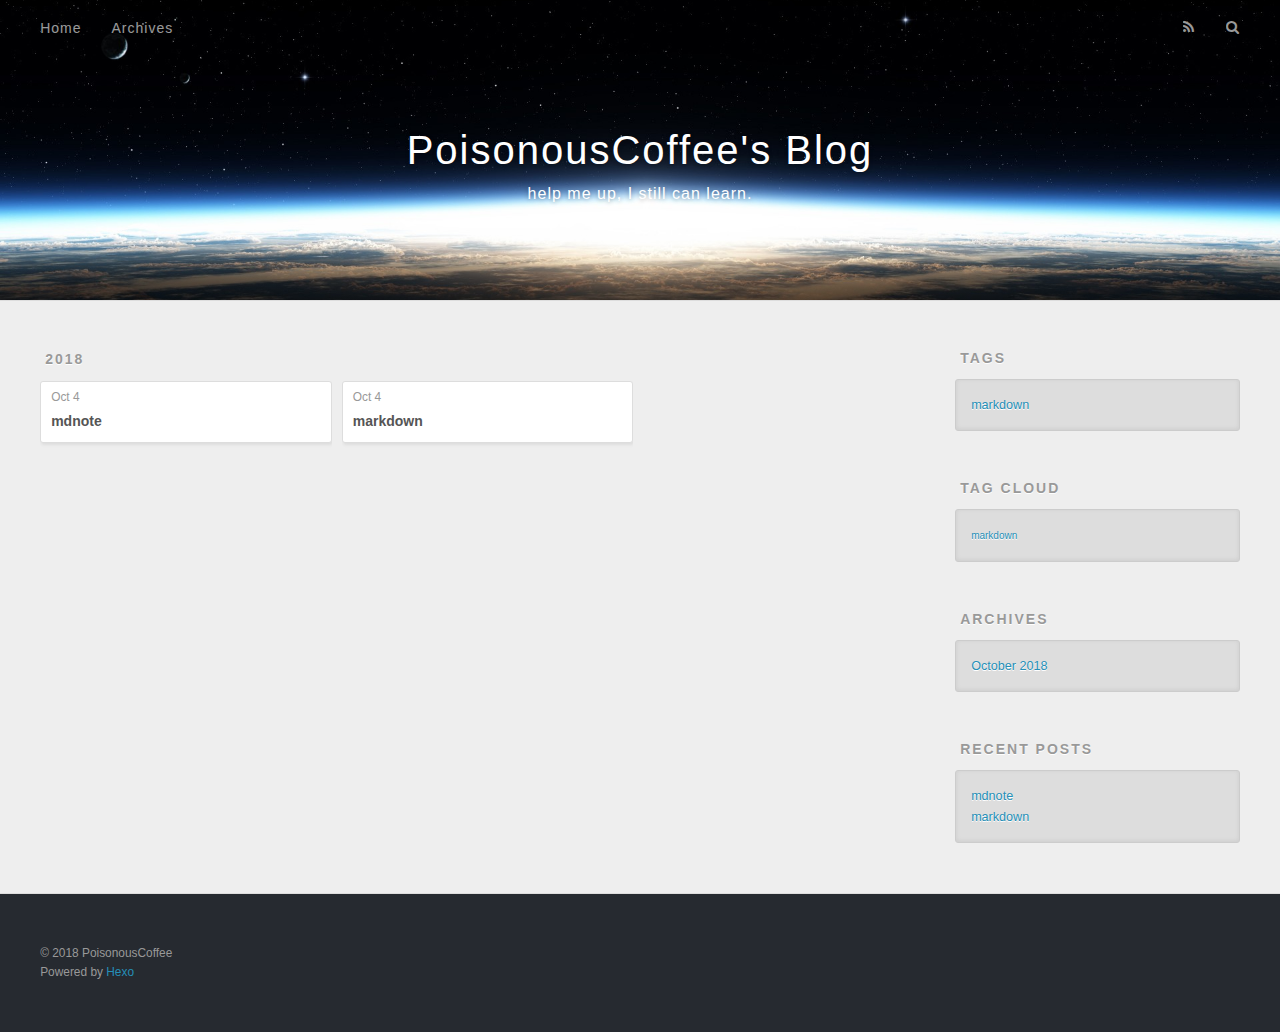
==== commit 26237d7b: "Site updated: 2018-10-04 16:02:04" ====
--- a/archives/index.html
+++ b/archives/index.html
@@ -84,13 +84,13 @@
     <article class="archive-article archive-type-post">
   <div class="archive-article-inner">
     <header class="archive-article-header">
-      <a href="/2018/10/02/刘渊土豪抱抱我/" class="archive-article-date">
-  <time datetime="2018-10-02T14:28:50.000Z" itemprop="datePublished">Oct 2</time>
+      <a href="/2018/10/04/mdnote/" class="archive-article-date">
+  <time datetime="2018-10-04T07:12:36.000Z" itemprop="datePublished">Oct 4</time>
 </a>
       
   
     <h1 itemprop="name">
-      <a class="archive-article-title" href="/2018/10/02/刘渊土豪抱抱我/">刘渊土豪抱抱我</a>
+      <a class="archive-article-title" href="/2018/10/04/mdnote/">mdnote</a>
     </h1>
   
 
@@ -98,6 +98,25 @@
   </div>
 </article>
   
+    
+    
+    <article class="archive-article archive-type-post">
+  <div class="archive-article-inner">
+    <header class="archive-article-header">
+      <a href="/2018/10/04/markdown/" class="archive-article-date">
+  <time datetime="2018-10-04T05:30:32.000Z" itemprop="datePublished">Oct 4</time>
+</a>
+      
+  
+    <h1 itemprop="name">
+      <a class="archive-article-title" href="/2018/10/04/markdown/">markdown</a>
+    </h1>
+  
+
+    </header>
+  </div>
+</article>
+  
   
     </div></section>
   
@@ -111,9 +130,23 @@
 
   
     
-
-  
-    
+  <div class="widget-wrap">
+    <h3 class="widget-title">Tags</h3>
+    <div class="widget">
+      <ul class="tag-list"><li class="tag-list-item"><a class="tag-list-link" href="/tags/markdown/">markdown</a></li></ul>
+    </div>
+  </div>
+
+
+  
+    
+  <div class="widget-wrap">
+    <h3 class="widget-title">Tag Cloud</h3>
+    <div class="widget tagcloud">
+      <a href="/tags/markdown/" style="font-size: 10px;">markdown</a>
+    </div>
+  </div>
+
   
     
   <div class="widget-wrap">
@@ -132,7 +165,11 @@
       <ul>
         
           <li>
-            <a href="/2018/10/02/刘渊土豪抱抱我/">刘渊土豪抱抱我</a>
+            <a href="/2018/10/04/mdnote/">mdnote</a>
+          </li>
+        
+          <li>
+            <a href="/2018/10/04/markdown/">markdown</a>
           </li>
         
       </ul>
